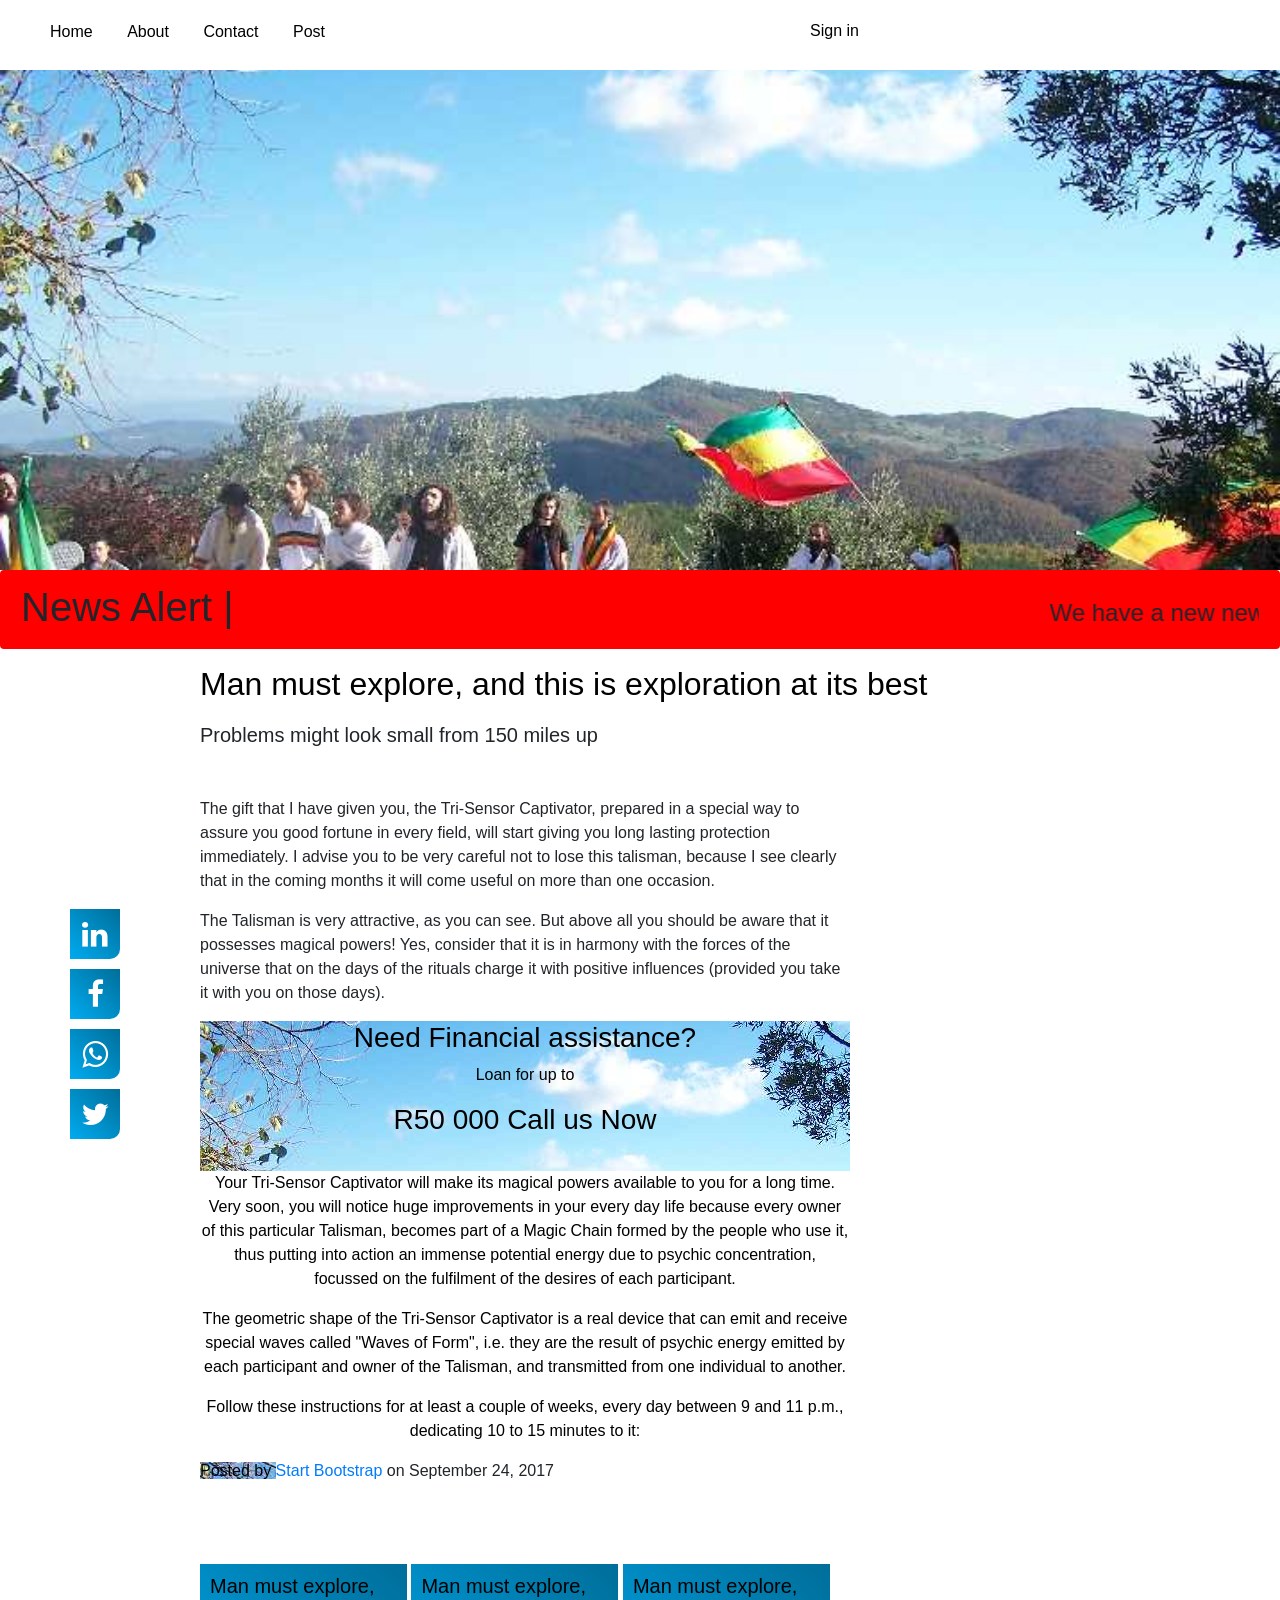
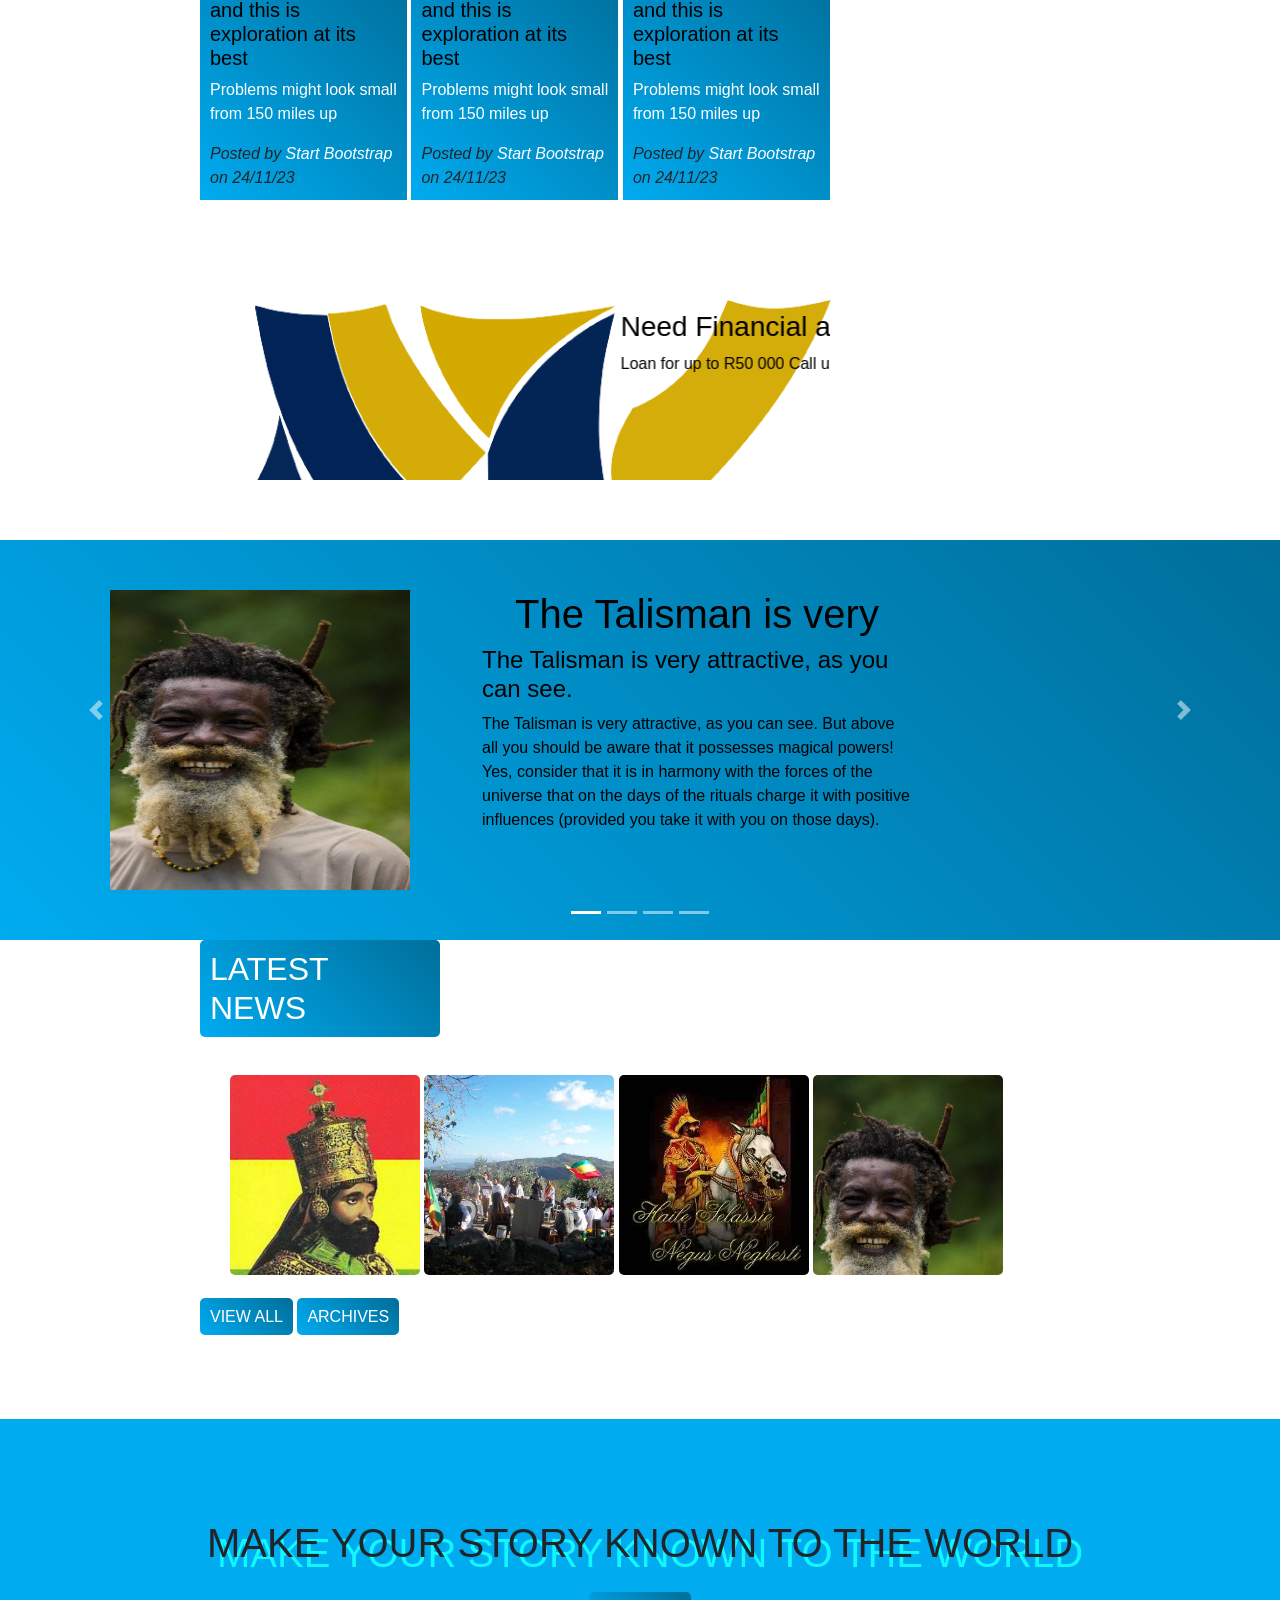
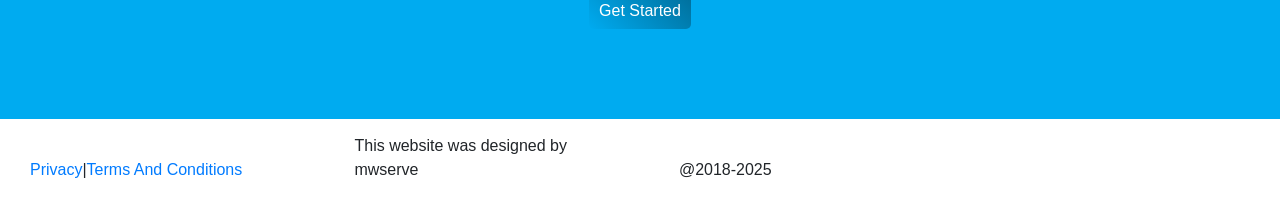
==== article.html @ 2d48b934 "Add files via upload" ====
<!DOCTYPE html PUBLIC "-//W3C//DTD XHTML 1.0 Transitional//EN" "http://www.w3.org/TR/xhtml1/DTD/xhtml1-transitional.dtd">
<html xmlns="http://www.w3.org/1999/xhtml">

<head>
<meta content="text/html; charset=utf-8" http-equiv="Content-Type" />
<title>ContactMe</title>
    <link rel="stylesheet" href="article.css">
    <link rel="stylesheet"  href="https://stackpath.bootstrapcdn.com/bootstrap/4.3.1/css/bootstrap.min.css">
    <link rel="stylesheet" href="https://stackpath.bootstrapcdn.com/font-awesome/4.7.0/css/font-awesome.min.css">
    <script src="https://code.jquery.com/jquery-3.3.1.slim.min.js"></script>
    <script src="https://cdnjs.cloudflare.com/ajax/libs/popper.js/1.14.7/umd/popper.min.js"></script>
    <script src="https://stackpath.bootstrapcdn.com/bootstrap/4.3.1/js/bootstrap.min.js"></script>
    <meta name="viewport" content="width=device-width, initial-scale=1">

</head>
<body>

<!---Navigation---->
<div class="menu">
    <div class="menu-bar">
        <a href="/">Home</a>
        <a href="about">About</a>
        <a href="contactme">Contact</a>
        <a href="add">Post</a>
    </div>
    <a class="brand" href="adduser">Sign in</a>
</div>










<!--Page Header--->
<div class="header"></div>
<div class="alert"><h1>News Alert |</h1>
    <div class="alert-box">
    <marquee>
        <h4>We have a new news site opening soon... <a href="/">Read More</a></h4>
    </marquee>
</div></div>
    <div class="heading">
        <h2>Man must explore, and this is exploration at its best</h2>
            <div class="container">
		        <div class="row">
				<div class="page-heading">

                    <h5>Problems might look small from 150 miles up</h5>
                    <div class="box">
                        <a class="post-preview">

                            <p>The gift that I have given you, the Tri-Sensor Captivator, prepared in a special way to assure you good fortune in every field, will start giving you long lasting protection immediately. I advise you to be very careful not to lose this talisman, because I see clearly that in the coming months it will come useful on more than one occasion.</p>

                             <p>
                                 The Talisman is very attractive, as you can see.
                                 But above all you should be aware that it possesses magical powers! Yes, consider that it is in harmony with the forces of the universe that on the days of the rituals charge it with positive influences (provided you take it with you on those days).
                              </p>
                            <div class="advert">
                                <a href="user" class="advert">

                                        <h3>Need Financial assistance?</h3>
                                        <p>Loan for up to<h3>R50 000  Call us Now</h3></p>

                                
                            </div>
                            <p>Your Tri-Sensor Captivator will make its magical powers available to you for a long time. Very soon, you will notice huge improvements in your every day life because every owner of this particular Talisman, becomes part of a Magic Chain formed by the people who use it, thus putting into action an immense potential energy due to psychic concentration, focussed on the fulfilment of the desires of each participant.</p>

                               <p> The geometric shape of the Tri-Sensor Captivator is a real device that can emit and receive special waves called "Waves of Form", i.e. they are the result of psychic energy emitted by each participant and owner of the Talisman, and transmitted from one individual to another.</p>

                            <p>Follow these instructions for at least a couple of weeks, every day between 9 and 11 p.m., dedicating 10 to 15 minutes to it:</p>

                            <p class="post-meta">Posted by <a href="user">Start Bootstrap</a> on September 24, 2017</p>
                        </div>
                    </div>
				</div>
			</div>
		</div>


<div class="socials">
    <div class="socials-box">
        <a href="#" class="fa fa-linkedin"></a>
        <a href="#" class="fa fa-facebook"></a>
        <a href="#" class="fa fa-whatsapp"></a>
        <a href="#" class="fa fa-twitter"></a>
    </div>
</div>
<!----Main Content---->

<div class="left">
    <div class="cards">
        <a href="article1">
            <h2 class="post-title">Man must explore, and this is exploration at its best</h2>
            <p>Problems might look small from 150 miles up</p>
        </a>
        <em>Posted by <a href="user1">Start Bootstrap</a> on 24/11/23</em>
    </div>
    <div class="cards">
        <a href="article2">
            <h2 class="post-title">Man must explore, and this is exploration at its best</h2>
            <p>Problems might look small from 150 miles up</p>
        </a>
        <em>Posted by <a href="user2">Start Bootstrap</a> on 24/11/23</em>
    </div>
    <div class="cards">
        <a href="article3">
            <h2 class="post-title">Man must explore, and this is exploration at its best</h2>
            <p>Problems might look small from 150 miles up</p>
        </a>
        <em>Posted by <a href="user3">Start Bootstrap</a> on 24/11/23</em>
    </div>

    <div class="advert2">
        <a href="user" class="advert3">
            <marquee>
                <h3>Need Financial assistance?</h3>
                <p>Loan for up to R50 000  Call us Now </p>
            </marquee>
        </a>
    </div>
</div>


	<!-----Slider------->
    		<div id="headerSlider" class="carousel slide" aria-hidden="true" data-ride="carousel">
			<ol class="carousel-indicators">
				<li data-target="#headerSlider" data-slide-to="0" class="active"></li>
				<li data-target="#headerSlider" data-slide-to="1"></li>
				<li data-target="#headerSlider" data-slide-to="2"></li>
                <li data-target="#headerSlider" data-slide-to="3"></li>

			</ol>

<div id="slider">
    <h1></h1>
	<div class="carousel-inner">
		<div class="carousel-item active">
			<div class="img-fluid">
                <img src="elder.jpg" />

				<div class="carousel-caption">
                    <div class="carousel-caption-text">
                        <h1>The Talisman is very </h1>
                        <h4>The Talisman is very attractive, as you can see.</h4>
                        <p>
                            The Talisman is very attractive, as you can see.
                            But above all you should be aware that it possesses magical
                            powers! Yes, consider that it is in harmony with the forces of
                            the universe that on the days of the rituals charge it with
                            positive influences (provided you take it with you on those
                            days).
                        </p>
                    </div>
                </div>
		    </div>
        </div>

		<div class="carousel-item">
            <div class="img-fluid">
                <img src="9dwnq1jq3aa.jpg" />
            </div>
				<div class="carousel-caption">

                    <div class="carousel-caption-text">
                                                <h1>The Talisman is very </h1>
                        <h4>The Talisman is very attractive, as you can see.</h4>
                        <p>
                            The Talisman is very attractive, as you can see.
                            But above all you should be aware that it possesses magical
                            powers! Yes, consider that it is in harmony with the forces of
                            the universe that on the days of the rituals charge it with
                            positive influences (provided you take it with you on those
                            days).
                        </p>
                    </div>
                </div>
            </div>


		<div class="carousel-item">
            <div class="img-fluid">
                <img src="haile.jpg" />
            </div>
				<div class="carousel-caption">
                    <div class="carousel-caption-text">
                                                <h1>The Talisman is very </h1>
                        <h4>The Talisman is very attractive, as you can see.</h4>
                        <p>
                            The Talisman is very attractive, as you can see.
                            But above all you should be aware that it possesses magical
                            powers! Yes, consider that it is in harmony with the forces of
                            the universe that on the days of the rituals charge it with
                            positive influences (provided you take it with you on those
                            days).
                        </p>
                    </div>
                </div>
            </div>


		<div class="carousel-item">
			<div class="img-fluid">
                <img src="17.jpg" />
            </div>
				<div class="carousel-caption">
                    <div class="carousel-caption-text">
                                                <h1>The Talisman is very </h1>
                        <h4>The Talisman is very attractive, as you can see.</h4>
                        <p>
                            The Talisman is very attractive, as you can see.
                            But above all you should be aware that it possesses magical
                            powers! Yes, consider that it is in harmony with the forces of
                            the universe that on the days of the rituals charge it with
                            positive influences (provided you take it with you on those
                            days).
                        </p>
                    </div>
                </div>
	       </div>
        </div>






			<a class="carousel-control-prev" href="#headerSlider" role="button" data-slide="prev">
				<span class="carousel-control-prev-icon" aria-hidden="true"></span>
				<span class="sr-only">Previous</span>
			</a>
			<a class="carousel-control-next" href="#headerSlider" role="button" data-slide="next">
				<span class="carousel-control-next-icon" aria-hidden="true"></span>
				<span class="sr-only">Next</span>
			</a>

	</div>
	</div>


<div id="testimonials">
    <div class="heading">
    <h2>LATEST NEWS</h2>
    </div>
	<div class="testimonials">
		<div class="testimonial">
		<div class="testimonials-box">
			<div id="testimonial-kenzo">
				<div class="overlay">
                    <em> 02 Nov 24</em>
				<h6>Lebo Mooka</h6>
			<p>Mwserv is a black owned company that is focus is mainly on technology </p>
                    <a href="/">Read More</a>
				</div>
			</div>
			</div>
		</div>
		<div class="testimonial">
		<div class="testimonials-box">
			<div id="testimonial-emma">
				<div class="overlay">
                    <em> 02 Nov 24</em>
				<h6>Emmah Dube</h6>
				<p>Our mission is to became contributing unit of the community </p>
                    <a href="/">Read More</a>
				</div>
			</div>
			</div>
		</div>
		<div class="testimonial">
		<div class="testimonials-box">
			<div id="testimonial-lebo">
				<div class="overlay">
                    <em> 02 Nov 24</em>
				<h6>Tshepo Moeti</h6>
				<p>Clients are the source of strength,they push us to reach greater heights </p>
                    <a href="/">Read More</a>
				</div>
			</div>
			</div>
		</div>
		<div class="testimonial">
		<div class="testimonials-box">
			<div id="testimonial-thuso">
				<div class="overlay">
                    <em> 02 Nov 24</em>
				<h6>Empress Thuso</h6>
				<p>Partner with highly recognised companies and assist new companies</p>
                    <a href="/">Read More</a>
				</div>
			</div>
			</div>
		</div>
        <div class="view">
            <a href="add" class="buy-btn">VIEW ALL</a>
            <a href="add" class="buy-btn">ARCHIVES</a>
        </div>
    </div>
        <div class="add">
            <h1>Make your story known to the world</h1><br/>
            <a href="adduser" class="buy-btn">Get Started</a>
        </div>
<div class="footer">
    <div class="cardless">
        <a href="#">Privacy</a>|<a href="#">Terms And Conditions</a>
    </div>
    <div class="cardless">
        <p>This website was designed by mwserve </p>
    </div>
    <div class="cardless">
        <p>&#64;2018-2025</p>
    </div>

</div>
</div>

</body>

</html>
---- article.css ----
:root {
    --bg-color:#081b29;
    --main-color:#00abf0;
    --text-color:#333;
    --second-text-color:#555;
    --white-color:#fff;
    --cover-color:linear-gradient(45deg, #00abf0, #006e9a);
    --pages-color:linear-gradient(90deg, #fff, #ddd);
    --box-shadow:0, 0 .6rem rgba(0, 0, 0, .2);
}
.header
{
    background-image: url(17.jpg);
    height: 500px;
    background-attachment: fixed;
    background-size: cover;
    background-position: full image;

}

.brand
{
    color: black;
    padding:10px;
    margin-top: -45px;
    float:left;
    margin-left:800px;


}
.brand:hover {
    background: var(--main-color);
    color: var(--white-color);
    text-decoration:none;
box-shadow: 0 0 0.9rem #12f7ff;
}
@media screen and (max-width:1000px ){
	.brand{
        margin-left: 340px;
        margin-top: -38px;
	}
}
.menu
{
    color: #006600;
    margin-top: 20px;
    height:50px;

}
.menu-bar{
    margin-left:30px;
}
.menu-bar a
{
    padding:10px;
    color:black ;
    display:inline-block;
    margin-top: -10px;
    margin-left:10px;


}
.menu-bar a:hover {
    background: var(--main-color);
    color: var(--white-color);
    text-decoration:none;
    padding:10px;
    box-shadow: 0 0 0.9rem #12f7ff;
}
.socials
{
	margin-top:-610px;
    margin-left: 60px;

}
.socials-box{
    padding:10px;
    width:70px;
}
@media screen and (max-width:1000px ){
	.socials{
		margin-left: -80px;
        margin-top: -250px;
	}
}
.socials a
{
	background: var(--cover-color);
	font-size:30px;
	width:50px;
	text-align:center;
	margin-top:10px;
	margin-left:0px;
	height:50px;
	padding:10px;
    color: white;
    border-bottom-right-radius: 10px;
    text-decoration:none;


}
.socials a:hover
{
        background: var(--main-color);
    color: var(--white-color);
    text-decoration:none;
box-shadow: 0 0 0.9rem #12f7ff;
}
.left
{
    width:650px;
	margin-top:400px;
	padding:10px;
	margin-left:190px;
}
.cards
{
	background: var(--cover-color);
	width:207px;
	margin-top:5px;
	padding:10px;
	margin-left:0px;
	display:inline-block;

}
.cards h2
{
    font-size:20px
}
.cards a
{
    color:white;
}
.cards a:hover
{
    text-decoration:none;
}
.heading
{
    width:800px;
    margin-left:200px;
}
.alert
{
    background-color:red;
    padding:10px;
}
.alert h1
{
    width:300px;
}
.alert a
{
   color:black;
}
.alert a:hover
{
   color:white;
   text-decoration:none;
}

.alert-box
{
    margin-top:-40px;
    margin-left:270px;
}
h2
{
    margin-left: 0px;
    color: black;
    margin-top: 20px;
    width:100%;
}
.register
{
    margin-left:65px;
    margin-top:30px;

}
.register .form-group
{
	margin-top:-105px;
}
.form-groups
{
    float:left;
    margin-left:20px;
}
.container
{
    margin-left: 0px;
    margin-top: 20px;
    width: 600px;
}
.box
{
	width:650px;
	margin-top:50px;
	margin-left:0px;
}
.advert
{
    height:150px;
    background-image: url(17.jpg);
    text-align:center;
    color:black;
}
.advert:hover{
text-decoration:none;
color:white;
}

.advert {
	animation: slideRight 1s ease forwards;
	opacity: 0;
	animation-delay: 2.0s;
}
@keyframes slideRight{
	0%{
		transform: translateX(-100px);
		opacity: 0;
	}
	100%{
		transform: translateX(0);
		opacity: 1;
	}
}


.advert2
{
    height:180px;
    background-image: url(mwslogo.png);
    text-align:center;
    color:black;
    margin-top:100px;
    margin-left:-10px;
    width:650px;
    padding:10px;
    background-size: cover;
    background-position: full image;
}
.advert2:hover
{
    text-decoration:none;
    color:white;
}
.advert2 {
	animation: slideBottom 1s ease forwards;
	opacity: 0;
	animation-delay: 4.0s;
}
@keyframes slideBottom{
	0%{
		transform: translateY(-100px);
		opacity: 0;
	}
	100%{
		transform: translateY(0);
		opacity: 1;
	}
}
.advert3
{
    text-align:center;
    color:black;
}
.advert3:hover{
text-decoration:none;
color:white;
}



/*-----Slider------*/
#slider
{
	width:100%;
	padding-top:10px;
    color: black;
    margin-top: 30px;
}
@media screen and (max-width:400px ){
    #slider{

        width: 480px;
	}
}
#slider h1
{
    margin-top: 10px;
    color: black;
    text-align: center;
    font-family:sans-serif;
}
.carousel-item
{
        height: 400px;
        width: 100%;
        background: var(--cover-color);
}
@media screen and (max-width:400px ){
    .carousel-item{
        height: 700px;
        width: 480px;
	}
}
.carousel-caption
{
	margin-left: 270px;
    width: 470px;
    height: 400px;
    background-color: ;
}
@media screen and (max-width:1000px ){
    .carousel-caption{
        margin-left: 185px;
        width: 220px;
	}
}
@media screen and (max-width:400px ){
    .carousel-caption{
        margin-left: -65px;
        margin-top: 90px;
        width: 465px;
        height: 340px;
	}
}
.carousel-caption-text
{
   text-align: left;
    color: black;
    padding: 20px;
height:300px;
    margin-top: 20px;
    margin-left: 0px;
}

.img-fluid
{
	width:200px;
	height:400px;
    margin-left: 10px;
    background-color: ;

}
@media screen and (max-width:1000px ){
	.img-fluid{
        margin-left: 0px;


	}
}
@media screen and (max-width:400px ){
	.img-fluid{
        margin-left: 0px;width: 480px;


	}
}
.img-fluid img
{
    width: 300px;
    height:300px;
    margin-left: 100px;
    padding: 0px;
    margin-top:50px;

}
@media screen and (max-width:1000px ){
	.img-fluid img{
        margin-left: 0px;
        width: 250px;
        height: 400px;


	}
}
@media screen and (max-width:400px ){
	.img-fluid img{
        margin-left: 0px;
        width: 480px;
        height: 400px;


	}
}

.carousel-control-prev
{


    height: 40px;
    margin-top: 170px;
    margin-left: 0px;
}

@media screen and (max-width:1000px ){
    .carousel-control-prev{
        margin-left: -20px;
        margin-top: 90px;
	}
}
@media screen and (max-width:400px ){
    .carousel-control-prev{
        height: 80px;
        margin-top: 90px;
	}
}
.carousel-control-next
{

    height: 40px;
    margin-top: 170px;
    margin-right: 0px;
}
@media screen and (max-width:1000px ){
    .carousel-control-next{
        margin-right: 210px;
        margin-top: 90px;
	}
}
@media screen and (max-width:400px ){
    .carousel-control-next{
        margin-right: -140px;
        margin-top: 110px;
	}
}









#testimonials
{
    height: 400px;
    margin-top: 0px;
  	background-size: cover;
	width: 100%;
}
@media screen and (max-width:1000px ){
	#testimonials{
		height: 400px;
		margin-left: 10px;
		width: 466px;
	}
}
@media screen and (max-width:400px ){
	#testimonials{
		width: 470px;
		margin-left: 10px;
	}
}
.testimonials
{
	margin-top:10px;
	display:inline-block;
	padding-bottom:10px;
	margin-left:230px;



}


@media screen and (max-width:1000px ){
	.testimonials{
		margin-left:20px;
		margin-top: 10pz;
		height: 800px;

	}
}

@media screen and (max-width:400px ){
	.testimonials{
		width: 460px;margin-left: 20px;
    }
}

.testimonial
{

	display: inline-block;
	width: 190px;
	height: 300px;
	border-radius: 5px;
	color: white;
	text-align: center;

}
@media screen and (max-width:1000px ){
	.testimonial{
		width: 215px;
		height: 310px;
	}
}
@media screen and (max-width:400px ){
	.testimonial{
		width: 215px;
		height: 310px;
	}
}
.testimonials-box
{

	border-radius: 5px;
	margin-top: 20px;
	height: 200px;
	margin-left: 0px;
	width: 190px;
	text-align: center;
	transition: all ease 0.6s;

}
.testimonials-box:hover{
	transform: rotate3d(1,1,0,20deg);
}













	.testimonials h6
	{

		color: white;
		font-size: 18px;
		text-align: center;
		margin-top: 10px;
		padding-top: 0px;

	}

#testimonial-kenzo
{
	background-image: url(haile.jpg);
	background-repeat: no-repeat;
	background-size: cover;
	border-radius: 5px;
	height: 200px;
}
#testimonial-emma
{
	background-image: url(17.jpg);
	background-repeat: no-repeat;
	background-size: cover;
	border-radius: 5px;
	height: 200px;
}
#testimonial-lebo
{
	background-image: url(9dwnq1jq3aa.jpg);
	background-repeat: no-repeat;
	background-size: cover;
	border-radius: 5px;
	height: 200px;
}
#testimonial-thuso
{
	background-image: url(elder.jpg);
	background-repeat: no-repeat;
	background-size: cover;
	border-radius: 5px;
	height: 200px;
}


.overlay{
	height: 100%;
	width: 100%;
	background: var(--cover-color);
	opacity: 0;
	transition: all ease 0.6s;
	border-radius: 5px;
}
.overlay:hover
{
	opacity: 1;

}
.overlay a
{
    color:white;
}
.overlay a:hover
{
    color:red;
    text-decoration:none;
}
.overlay em
{
    font-size:12px;
}
#testimonials h2
{

    padding:10px;
    color:white;
    width:30%;
    border-radius: 5px;
    background: var(--cover-color);
}
.view
{
    margin-top:-50px;
    margin-left:-30px;
}
.view a, .add a
{
    border-radius: 5px;
    background: var(--cover-color);
    padding:10px;
    margin-top:20px;

    color:white;
}
.buy-btn a
{
    width:500px;
}
.view a:hover, .add a:hover
{
    text-decoration:none;
    background: var(--main-color);
    color: var(--white-color);
    text-decoration:none;
box-shadow: 0 0 0.9rem #12f7ff;
}
.add
{
    margin-top:80px;
    height:300px;
    background: var(--main-color);
    text-align:center;
    padding-top:100px;
}
.add h1
{
    color: 00abf0;
    text-transform:uppercase ;transition-duration: 1s;-webkit-background-clip:text;
   direction: left;
    transform:rotate3d(-50%,-50%);
    text-shadow: 10px 10px #12f7ff;
    behavior:slide;
    font-size: 40px;
}
.footer .cardless
{

	width:300px;
	margin-top:5px;
	padding:10px;
	margin-left:20px;
	display:inline-block;
	background-color:white;

}
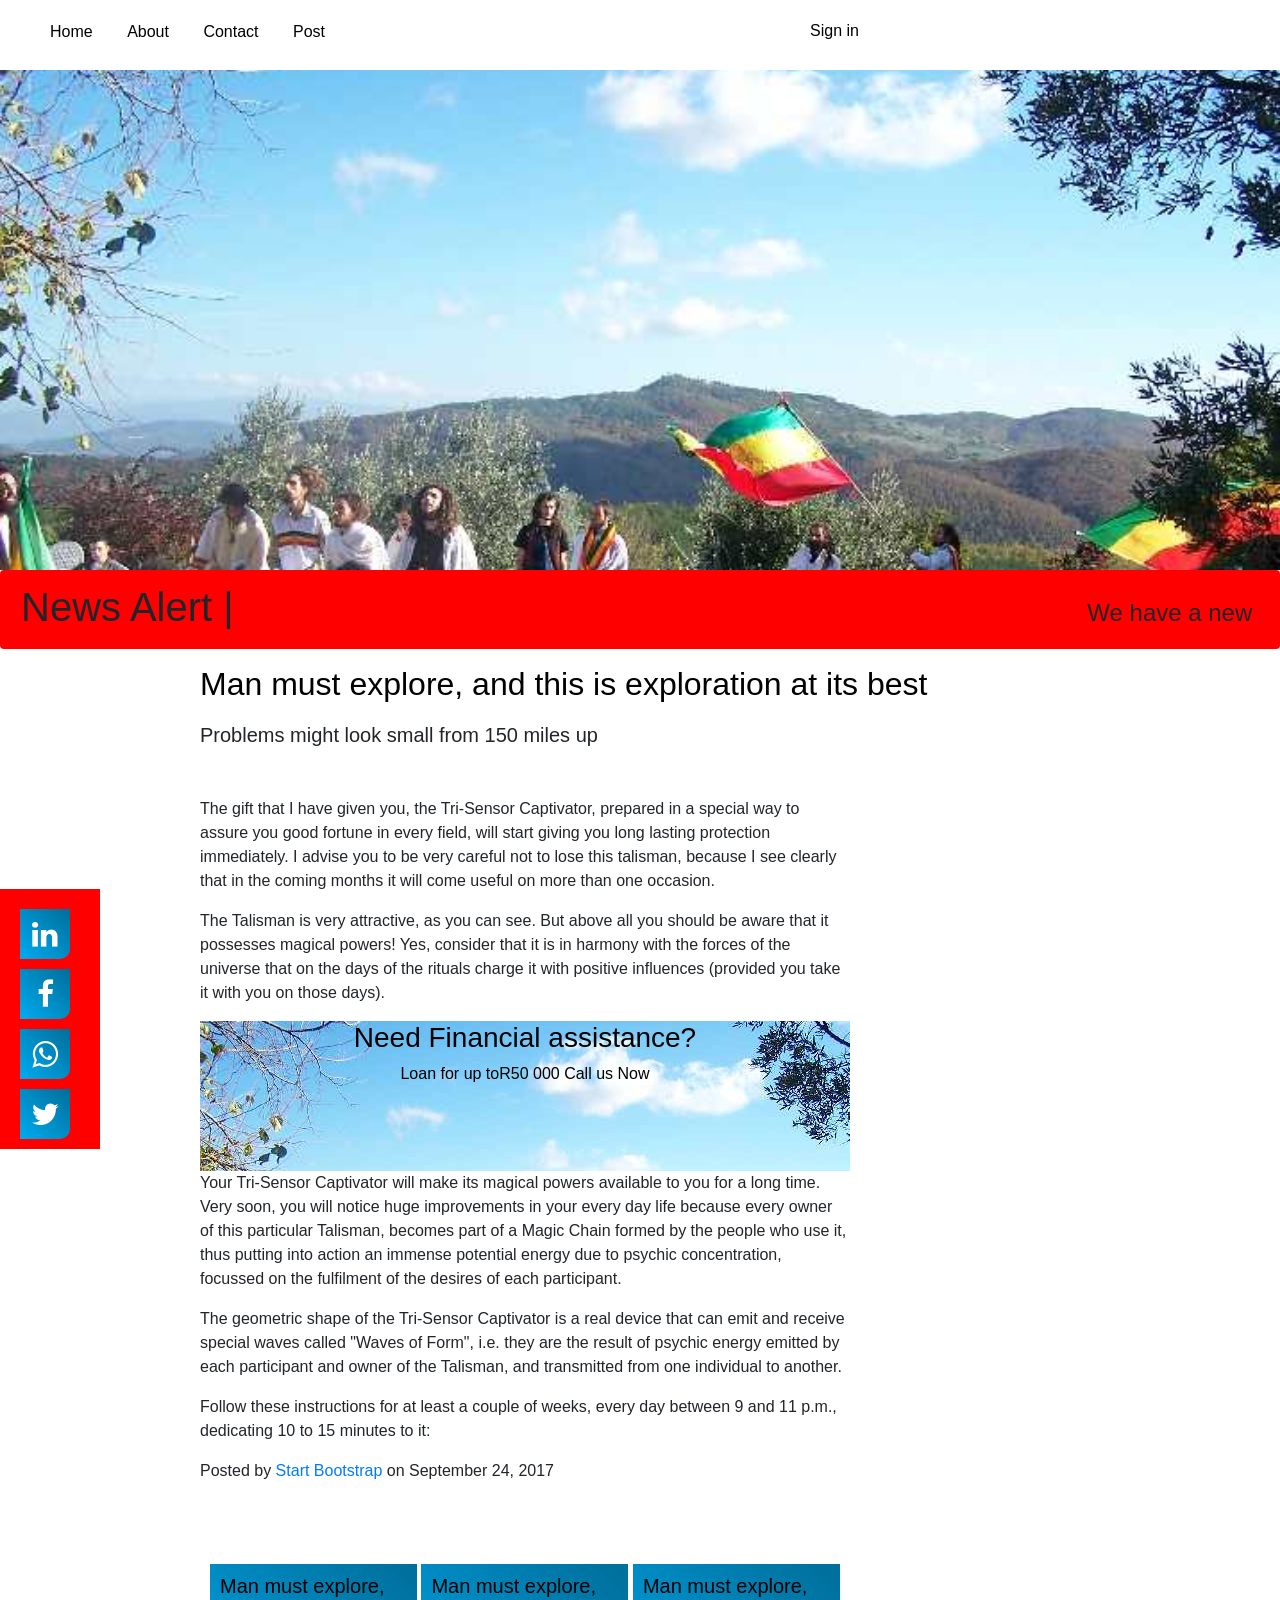
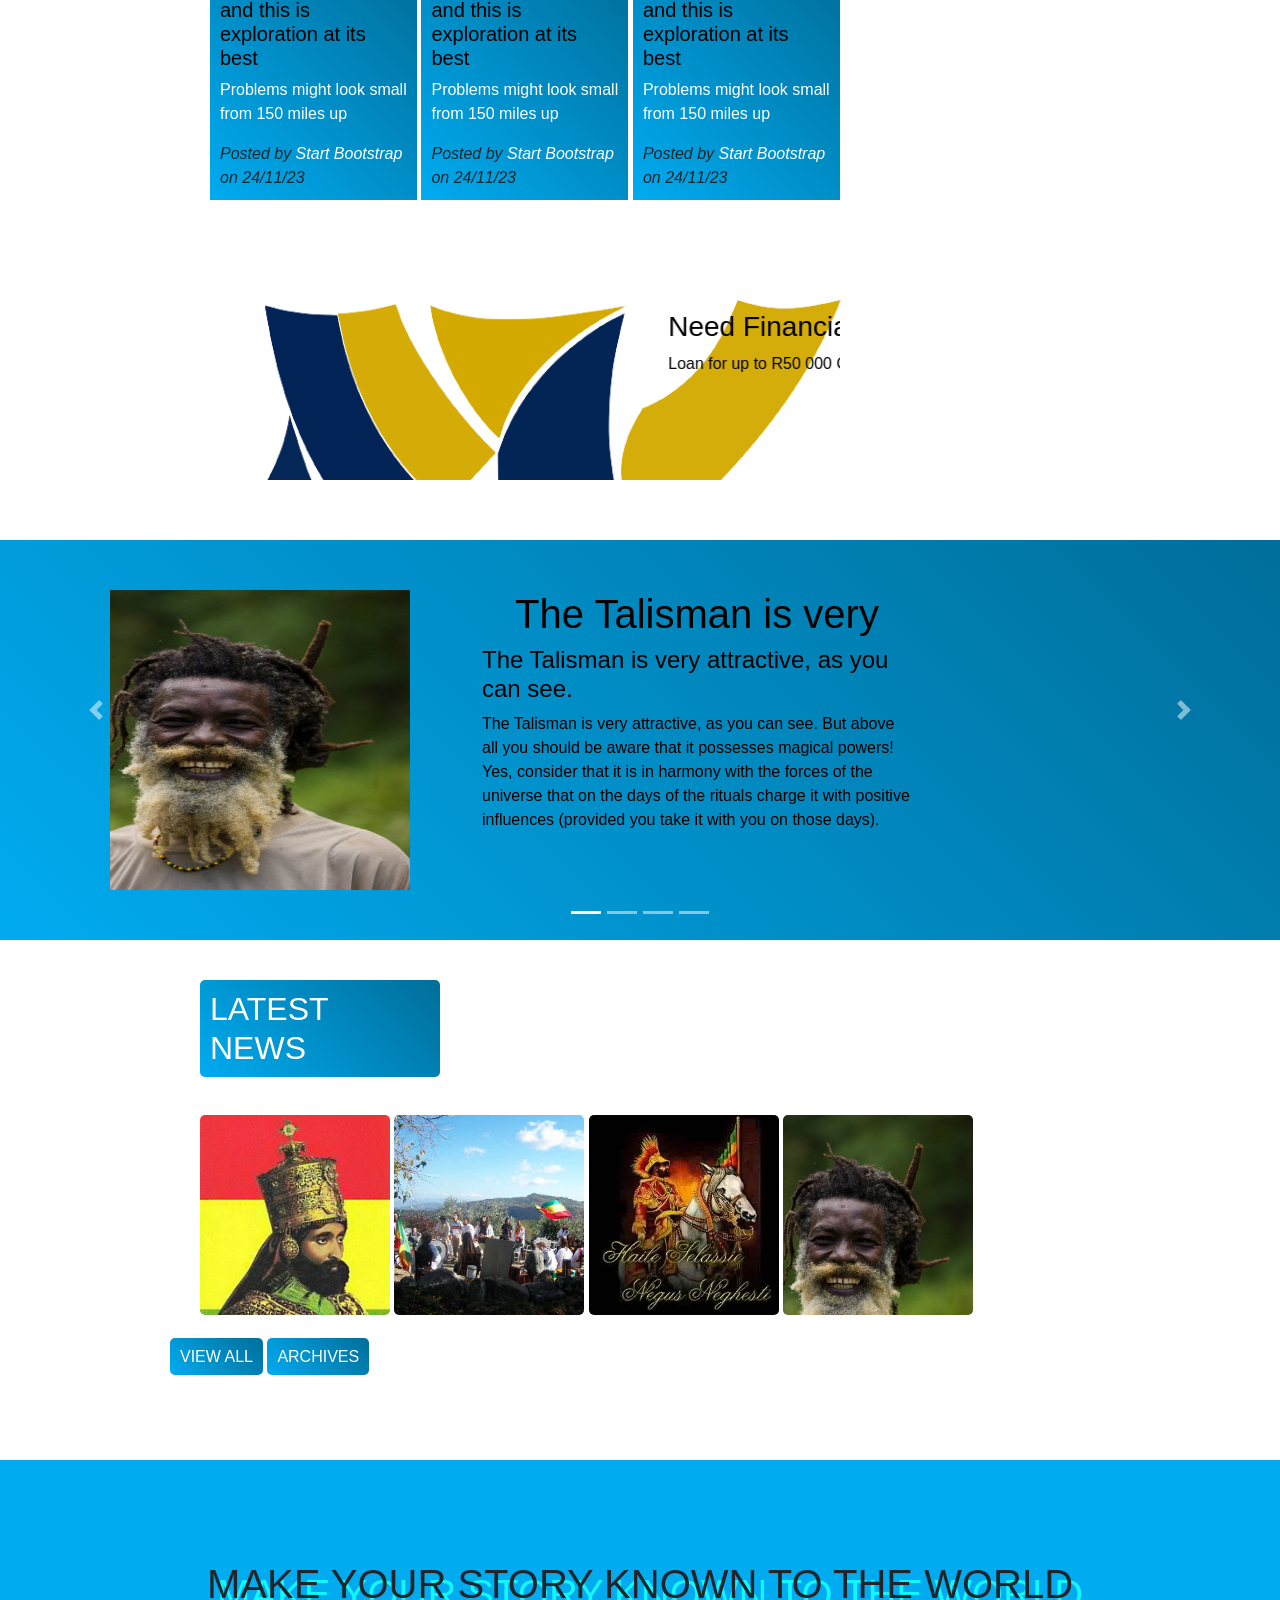
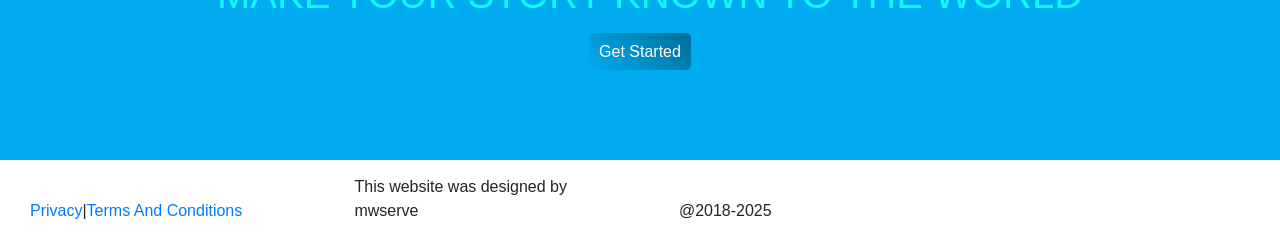
==== commit f8241f64: "Add files via upload" ====
--- a/article.html
+++ b/article.html
@@ -40,10 +40,11 @@
 <div class="header"></div>
 <div class="alert"><h1>News Alert |</h1>
     <div class="alert-box">
-    <marquee>
-        <h4>We have a new news site opening soon... <a href="/">Read More</a></h4>
-    </marquee>
-</div></div>
+		<marquee>
+			<h4>We have a new news site opening soon... <a href="/">Read More</a></h4>
+		</marquee>
+	</div>
+</div>
     <div class="heading">
         <h2>Man must explore, and this is exploration at its best</h2>
             <div class="container">
@@ -52,7 +53,7 @@
 
                     <h5>Problems might look small from 150 miles up</h5>
                     <div class="box">
-                        <a class="post-preview">
+                        <div class="post-preview">
 
                             <p>The gift that I have given you, the Tri-Sensor Captivator, prepared in a special way to assure you good fortune in every field, will start giving you long lasting protection immediately. I advise you to be very careful not to lose this talisman, because I see clearly that in the coming months it will come useful on more than one occasion.</p>
 
@@ -64,8 +65,8 @@
                                 <a href="user" class="advert">
 
                                         <h3>Need Financial assistance?</h3>
-                                        <p>Loan for up to<h3>R50 000  Call us Now</h3></p>
-
+                                        <p>Loan for up toR50 000  Call us Now</p>
+								</a>
                                 
                             </div>
                             <p>Your Tri-Sensor Captivator will make its magical powers available to you for a long time. Very soon, you will notice huge improvements in your every day life because every owner of this particular Talisman, becomes part of a Magic Chain formed by the people who use it, thus putting into action an immense potential energy due to psychic concentration, focussed on the fulfilment of the desires of each participant.</p>
@@ -81,7 +82,7 @@
 			</div>
 		</div>
 
-
+	</div>
 <div class="socials">
     <div class="socials-box">
         <a href="#" class="fa fa-linkedin"></a>
@@ -299,11 +300,12 @@
             <a href="add" class="buy-btn">VIEW ALL</a>
             <a href="add" class="buy-btn">ARCHIVES</a>
         </div>
-    </div>
+	</div></div>
         <div class="add">
             <h1>Make your story known to the world</h1><br/>
             <a href="adduser" class="buy-btn">Get Started</a>
         </div>
+	</div>
 <div class="footer">
     <div class="cardless">
         <a href="#">Privacy</a>|<a href="#">Terms And Conditions</a>
@@ -316,7 +318,7 @@
     </div>
 
 </div>
-</div>
+		
 
 </body>
 
--- a/article.css
+++ b/article.css
@@ -17,7 +17,11 @@
     background-position: full image;
 
 }
-
+@media screen and (max-width:400px ){
+    .header{
+        width: 490px;
+	}
+}
 .brand
 {
     color: black;
@@ -69,8 +73,8 @@
 }
 .socials
 {
-	margin-top:-610px;
-    margin-left: 60px;
+	margin-top:-610px;width: 100px;
+    margin-left: 0px;background-color: red;
 
 }
 .socials-box{
@@ -90,7 +94,7 @@
 	width:50px;
 	text-align:center;
 	margin-top:10px;
-	margin-left:0px;
+	margin-left:10px;
 	height:50px;
 	padding:10px;
     color: white;
@@ -111,7 +115,13 @@
     width:650px;
 	margin-top:400px;
 	padding:10px;
-	margin-left:190px;
+	margin-left:200px;
+}
+@media screen and (max-width:400px ){
+    .left{
+        width: 490px;
+		margin-left: 10px;
+	}
 }
 .cards
 {
@@ -123,6 +133,11 @@
 	display:inline-block;
 
 }
+@media screen and (max-width:400px ){
+    .cards{
+        width: 240px;
+	}
+}
 .cards h2
 {
     font-size:20px
@@ -139,6 +154,12 @@
 {
     width:800px;
     margin-left:200px;
+}
+@media screen and (max-width:400px ){
+    .heading{
+        width: 490px;
+		margin-left: 10px;
+	}
 }
 .alert
 {
@@ -191,6 +212,11 @@
     margin-left: 0px;
     margin-top: 20px;
     width: 600px;
+}
+@media screen and (max-width:400px ){
+    .container{
+        width: 490px;
+	}
 }
 .box
 {
@@ -240,6 +266,7 @@
     background-size: cover;
     background-position: full image;
 }
+
 .advert2:hover
 {
     text-decoration:none;
@@ -283,7 +310,7 @@
 @media screen and (max-width:400px ){
     #slider{
 
-        width: 480px;
+        width: 490px;
 	}
 }
 #slider h1
@@ -302,7 +329,7 @@
 @media screen and (max-width:400px ){
     .carousel-item{
         height: 700px;
-        width: 480px;
+        width: 490px;
 	}
 }
 .carousel-caption
@@ -438,7 +465,7 @@
 #testimonials
 {
     height: 400px;
-    margin-top: 0px;
+    margin-top: 40px;
   	background-size: cover;
 	width: 100%;
 }
@@ -451,7 +478,7 @@
 }
 @media screen and (max-width:400px ){
 	#testimonials{
-		width: 470px;
+		width: 490px;
 		margin-left: 10px;
 	}
 }
@@ -460,7 +487,7 @@
 	margin-top:10px;
 	display:inline-block;
 	padding-bottom:10px;
-	margin-left:230px;
+	margin-left:200px;
 
 
 
@@ -657,6 +684,7 @@
     behavior:slide;
     font-size: 40px;
 }
+
 .footer .cardless
 {
 
